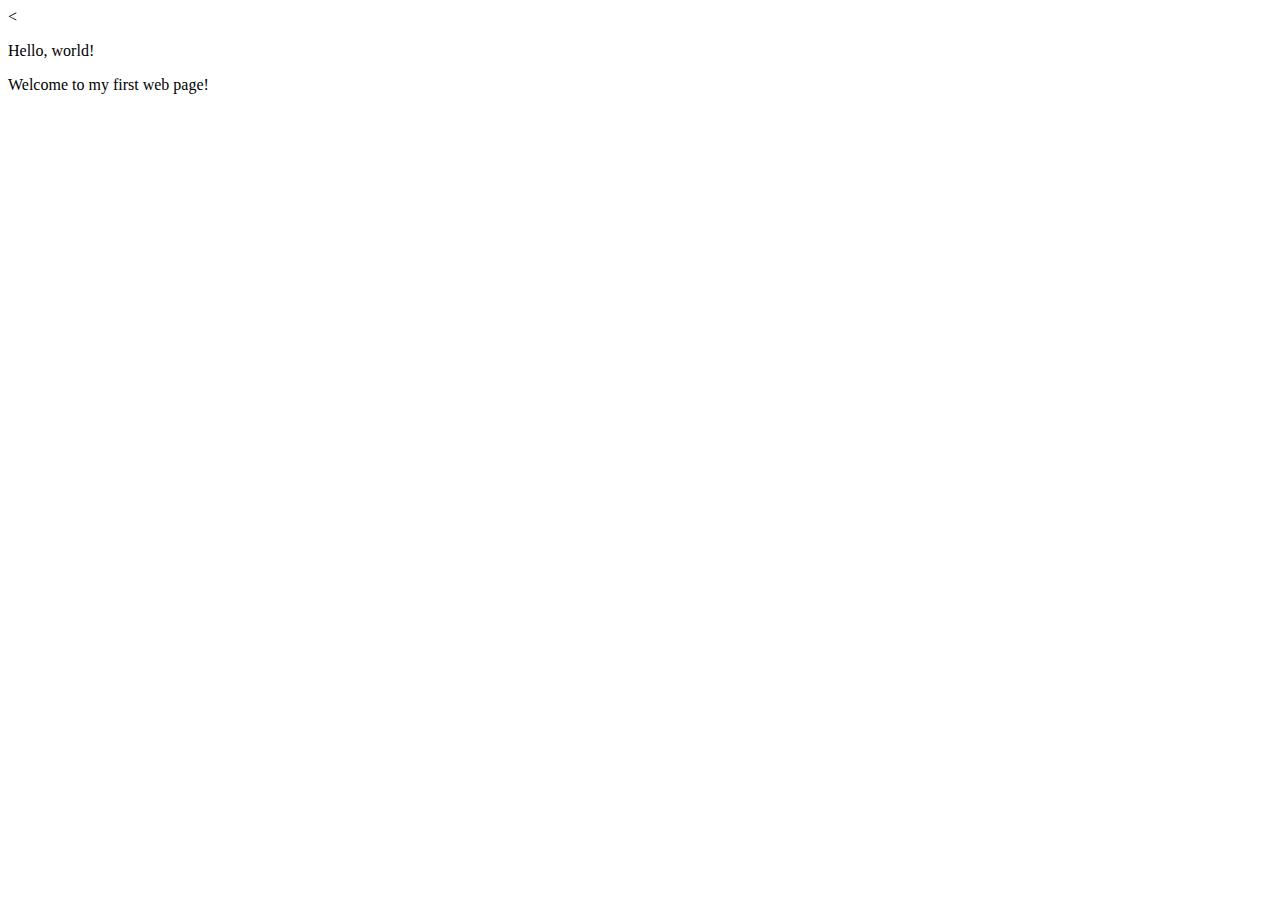
==== my-first-webpage.html @ e4b5edb7 "add paragraph block elements to the page" ====
<<!DOCTYPE html>
<html lang="en" dir="ltr">
  <head>
    <meta charset="utf-8">
    <title>My first webpage!</title>
  </head>
  <body>
    <p>Hello, world!</p>
    <p>Welcome to my first web page!</p>
  </body>
</html>
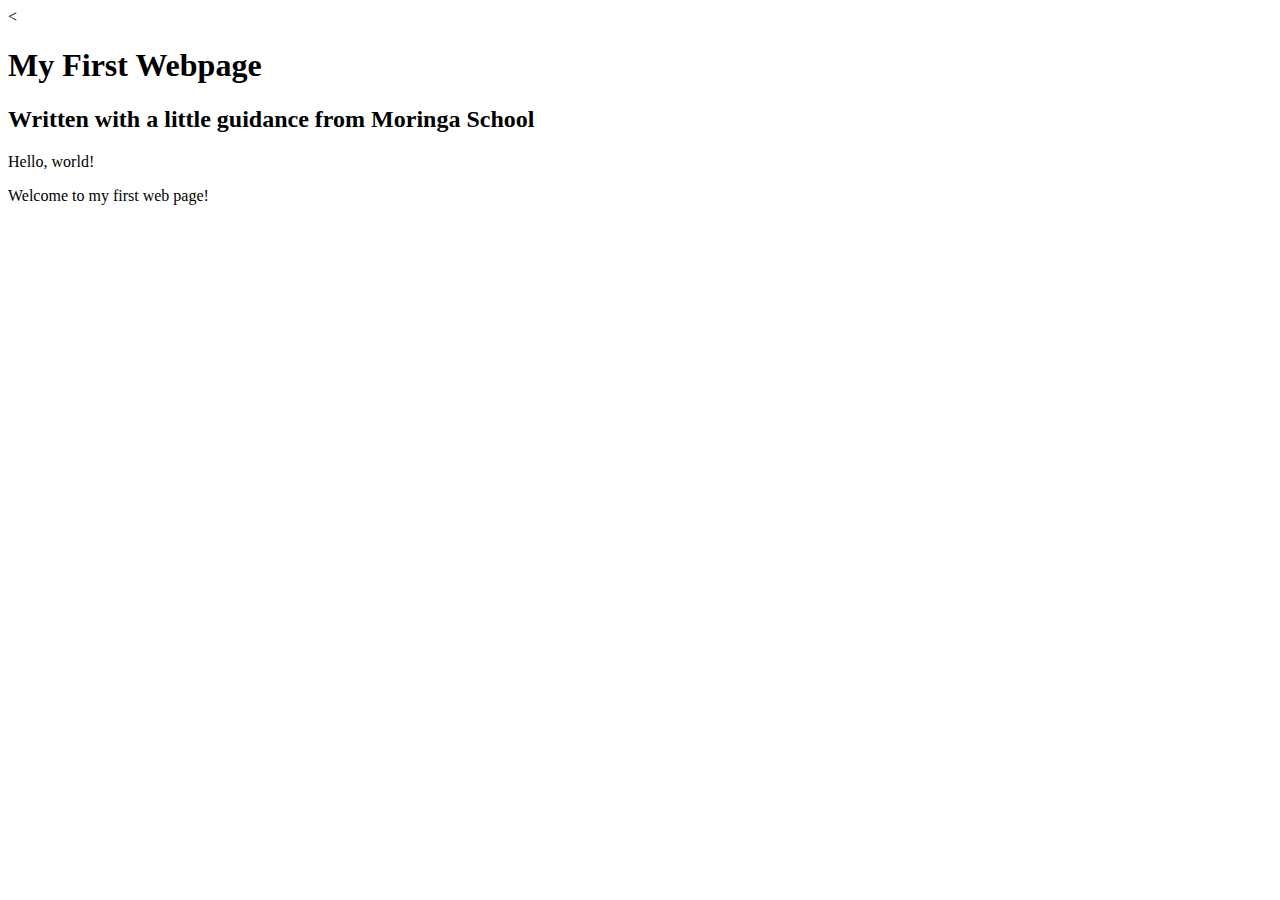
==== commit 5c483fa2: "add header block elements" ====
--- a/my-first-webpage.html
+++ b/my-first-webpage.html
@@ -5,6 +5,9 @@
     <title>My first webpage!</title>
   </head>
   <body>
+    <h1>My First Webpage</h1>
+   <h2>Written with a little guidance from Moringa School</h2>
+
     <p>Hello, world!</p>
     <p>Welcome to my first web page!</p>
   </body>
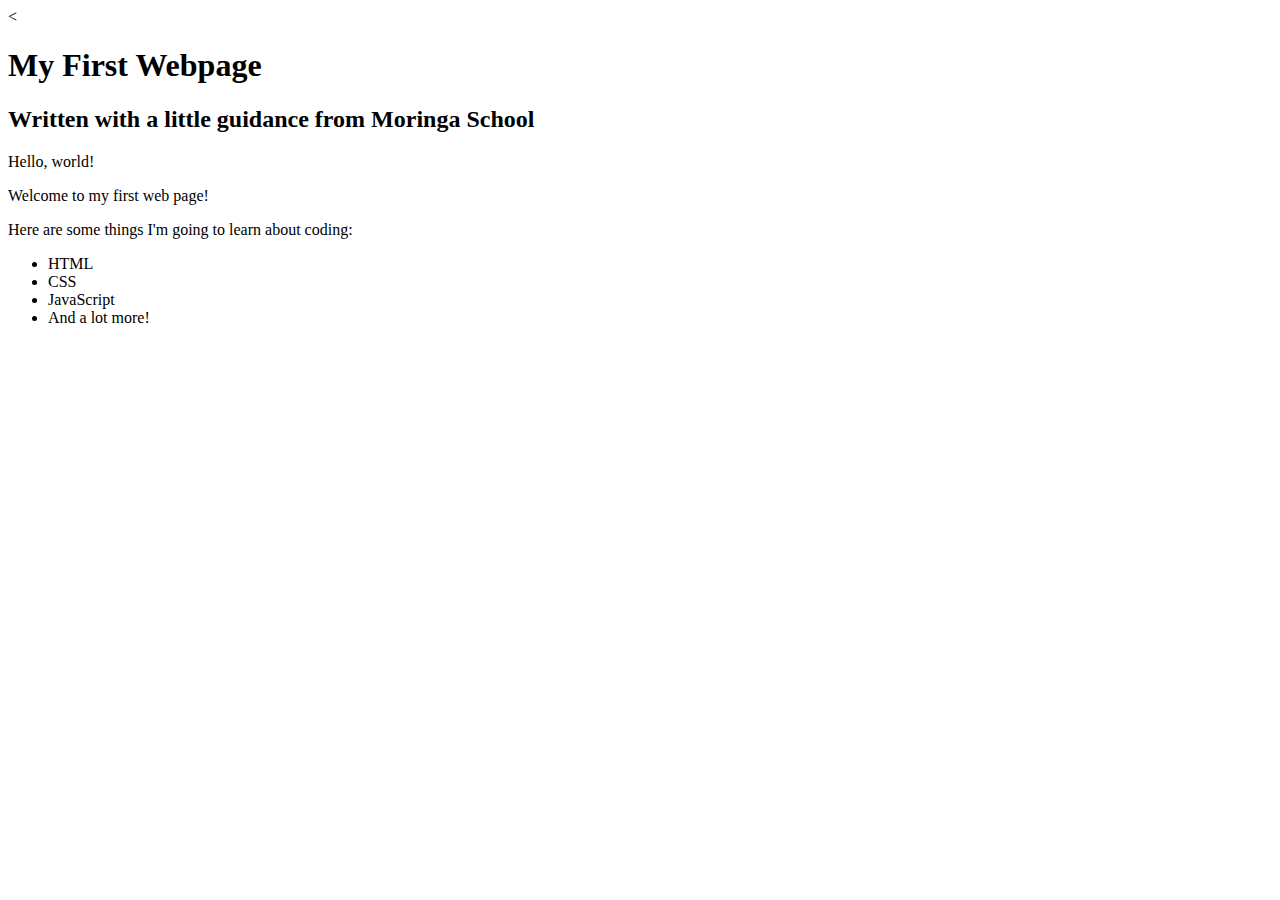
==== commit 1098675c: "add list elements" ====
--- a/my-first-webpage.html
+++ b/my-first-webpage.html
@@ -10,5 +10,13 @@
 
     <p>Hello, world!</p>
     <p>Welcome to my first web page!</p>
+
+    <p>Here are some things I'm going to learn about coding:</p>
+    <ul>
+      <li>HTML</li>
+      <li>CSS</li>
+      <li>JavaScript</li>
+      <li>And a lot more!</li>
+    </ul>
   </body>
 </html>
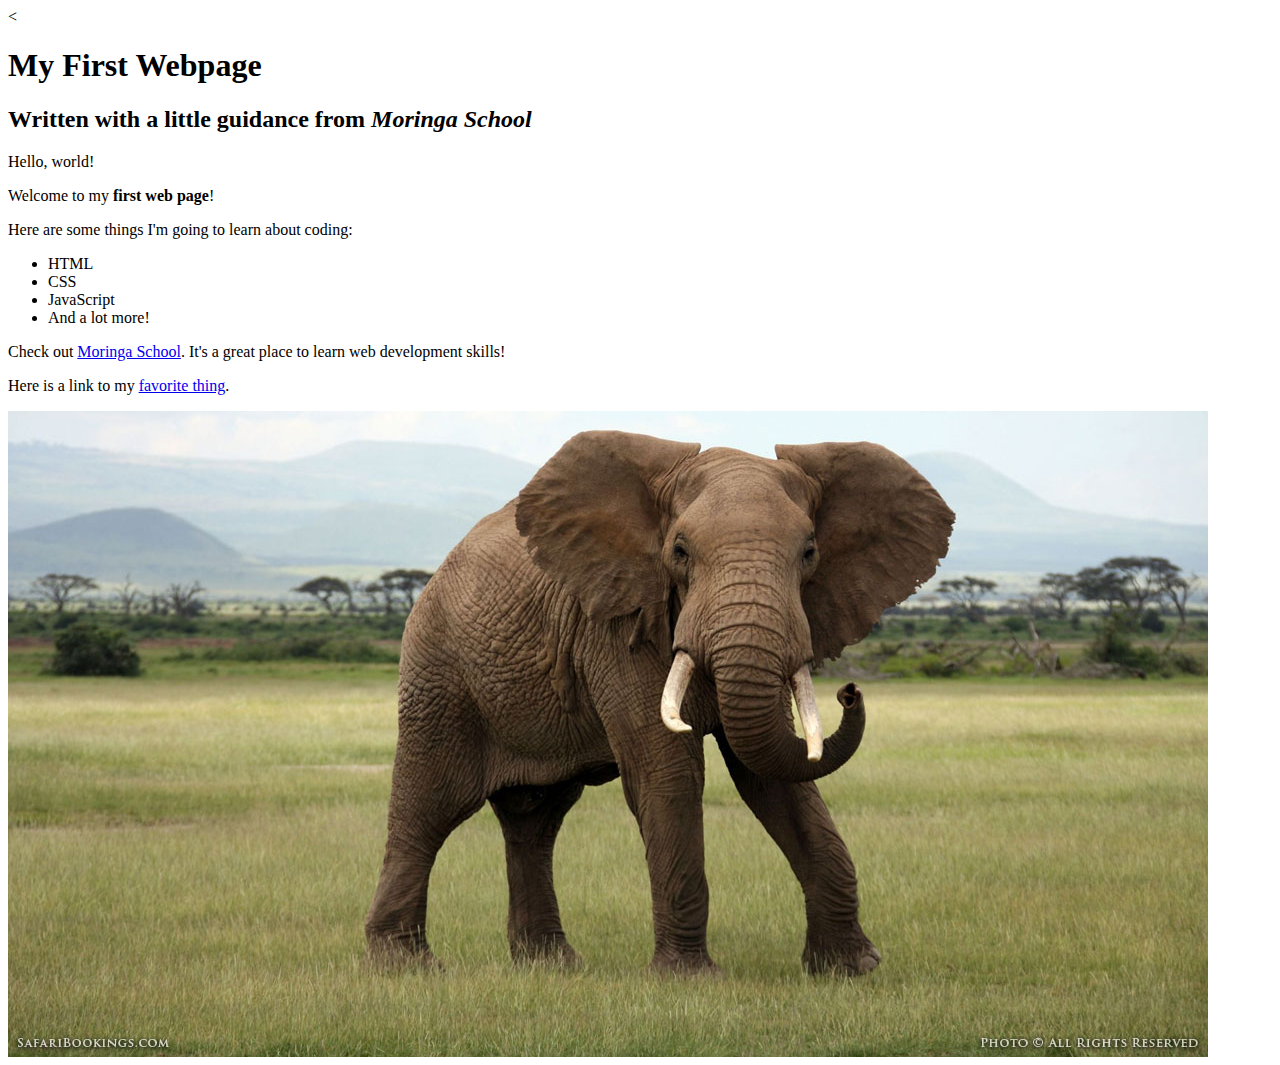
==== commit 7f76f9c6: "add paragraphs and image" ====
--- a/my-first-webpage.html
+++ b/my-first-webpage.html
@@ -6,10 +6,10 @@
   </head>
   <body>
     <h1>My First Webpage</h1>
-   <h2>Written with a little guidance from Moringa School</h2>
+   <h2>Written with a little guidance from <em>Moringa School</em></h2>
 
     <p>Hello, world!</p>
-    <p>Welcome to my first web page!</p>
+    <p>Welcome to my <strong> first web page</strong>!</p>
 
     <p>Here are some things I'm going to learn about coding:</p>
     <ul>
@@ -19,4 +19,7 @@
       <li>And a lot more!</li>
     </ul>
   </body>
+  <p>Check out <a href="http://moringaschool.com/">Moringa School</a>. It's a great place to learn web development skills!</p>
+<p>Here is a link to my <a href="my-favorite-thing.html">favorite thing</a>.</p>
+<img src="elephant.jpg" alt="A photo of an elephant">
 </html>
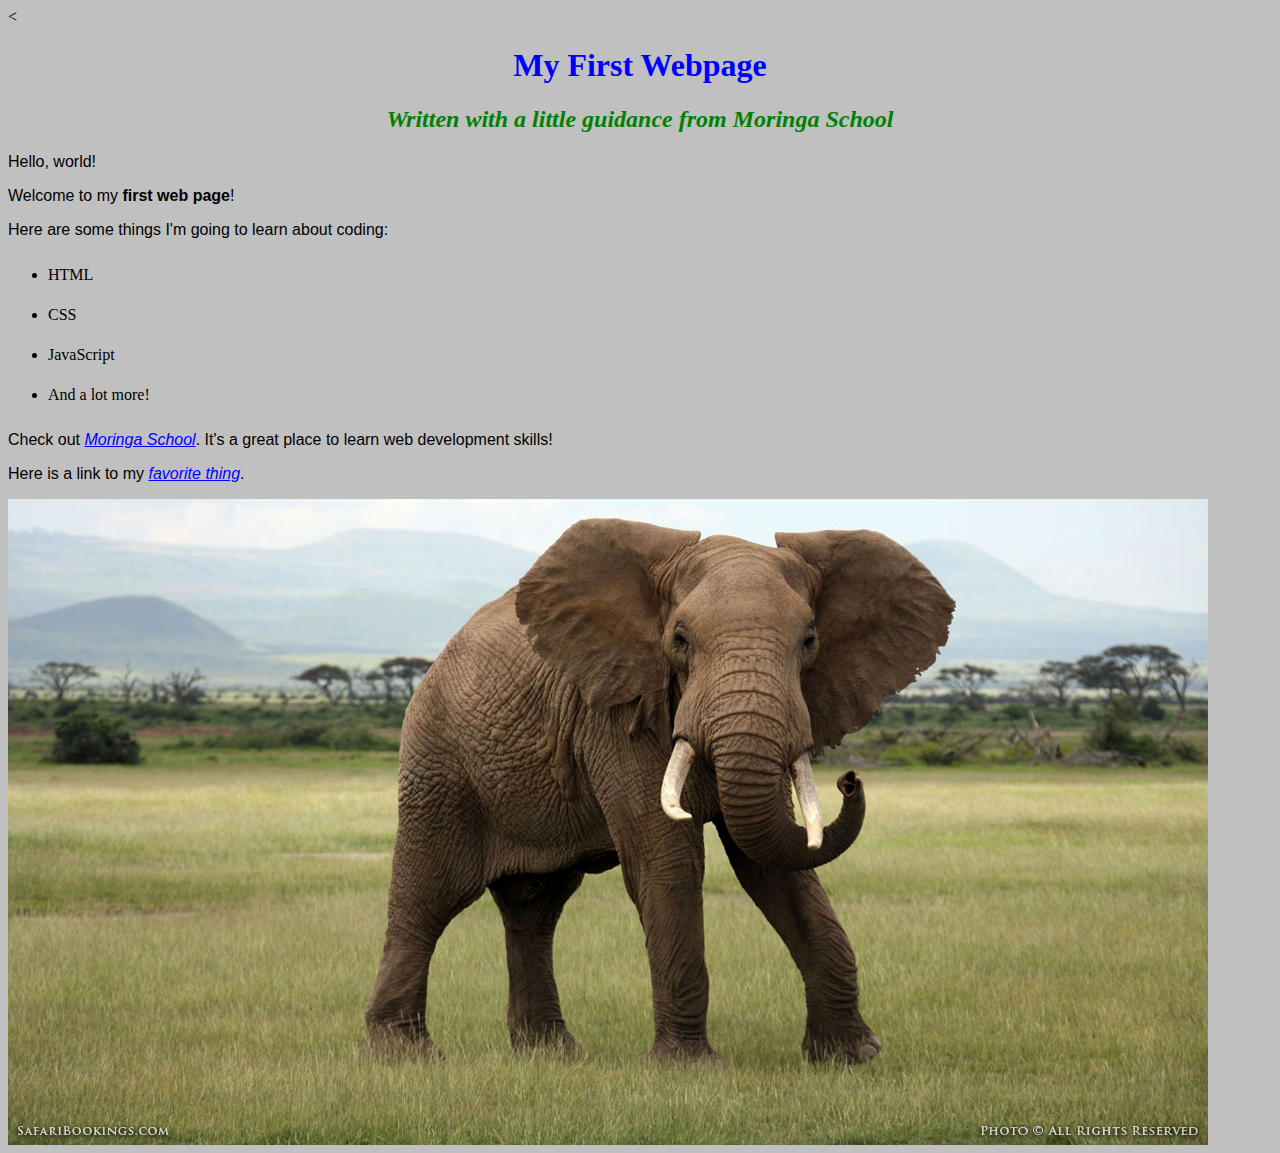
==== commit b2bfe2af: "add all the styles" ====
--- a/my-first-webpage.html
+++ b/my-first-webpage.html
@@ -3,6 +3,7 @@
   <head>
     <meta charset="utf-8">
     <title>My first webpage!</title>
+    <link href="css/styles.css" rel="stylesheet" type="text/css">
   </head>
   <body>
     <h1>My First Webpage</h1>
--- a/css/styles.css
+++ b/css/styles.css
@@ -0,0 +1,22 @@
+h1{
+  color:blue;
+  text-align: center;
+}
+h2 {
+  color: green;
+  font-style: italic;
+  text-align: center;
+}
+p {
+  font-family: sans-serif;
+}
+ul {
+  line-height: 40px;
+}
+body{
+  background-color:silver;
+}
+a{
+  color:blue;
+  font-style: oblique;
+}
